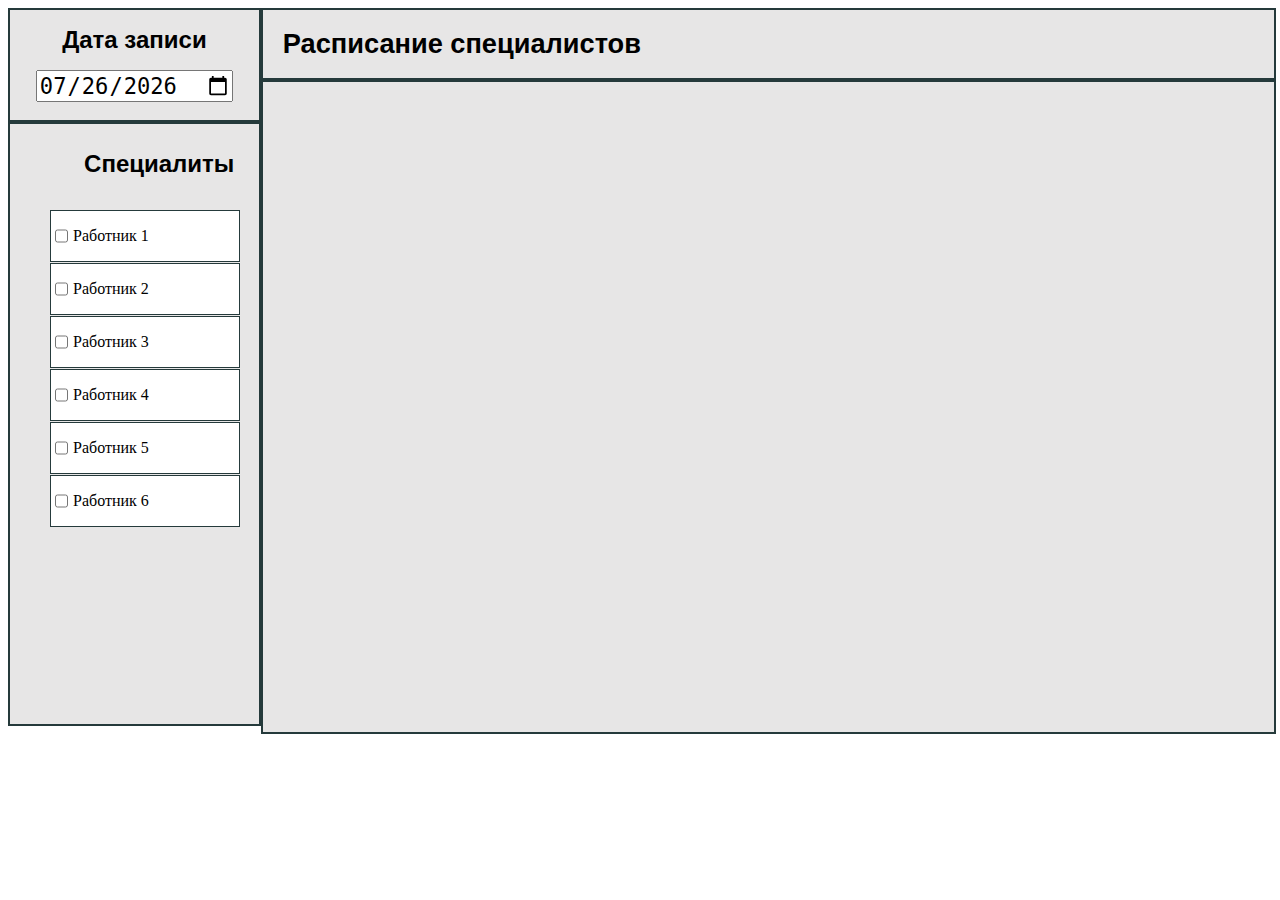
==== index.html @ 59353f58 "Исправление мелких ошибок" ====
<!DOCTYPE html>
<html lang='ru'>

<head>
    <meta charset='utf-8'>
    <title>Запись на прием</title>
    
</head>

<link rel="stylesheet" href="style.css">

<body>

    <div class = "allContent">

        <div class ="sidePanel">
            <div class ="recordDate">
                <div class="recordDateInner">
                    <h1>Дата записи</h1>
                    <input type="date" id="defaultDate"></input>
                </div>
            </div>
            <div class="workersList">
                <ul id="workersListTitle">
                    <h1 id="sidePanelTitle">Специалиты</h1>
                    <!-- <button id="filter" ></button> -->
                </ul>
                <ul class="workersListUl">
                    <!-- id="workerSelect" -->
                    <li >
                        <input type="checkbox">
                        <p>Работник 1</p>
                    </li>
                    <li >
                        <input type="checkbox">
                        <p>Работник 2</p>
                    </li>
                    <li>
                        <input type="checkbox">
                        <p>Работник 3</p>
                    </li>
                    <li>
                        <input type="checkbox">
                        <p>Работник 4</p>
                    </li>
                    <li>
                        <input type="checkbox">
                        <p>Работник 5</p>
                    </li> 
                    <li>
                        <input type="checkbox">
                        <p>Работник 6</p>
                    </li> 
                    
                </ul>
            </div>
        </div>

        <div class="mainContent">
            <div class="timetableTitle">
                <h1>Расписание специалистов</h1>
            </div>
            <div class="timetableContent">
                <ul class="timeTable"></ul>
            </div>
        </div>
        
    </div>

    <script src="scripts/addWorker.js"></script>
    <script src="scripts/defaultDate.js"></script>

</body>

</html>
---- style.css ----
body {
}

/* Стили для всего докомента */

.allContent{
    float: left;
    height: 100%;
    width: 100%;
}

.mainContent{
    height: 100%;
    float: left;
    width: 80%;
}

.sidePanel{
    width: 20%;
    height: 100%;
    float: left;
    min-height: 750px;
}

.recordDate{
    width: 100% - 4px;
    height: 100%;
    background-color: aqua;
    text-align: center;
}



/* Стили для поля выбора даты */

.recordDate{
    background-color: #e7e6e6;
    border: 2px solid #253a3b;
    height: 18%;
  }

.recordDateInner{
    display: inline-block;
    padding-bottom: 7%;
}

.recordDateInner h1{
    font-family: "Arial", sans-serif;
    font-size: 150%;
}

.recordDateInner input[type="date"] {
    font-size: 170%; 
  }



/* Стили для списка "Специалисты" */

.workersList{
    background-color: #e7e6e6;
    border: 2px solid #253a3b;
    height: 100%;
    overflow-y: auto;
    max-height: 600px;
    min-height: 600px;
}

.workersListUl li{
    display: flex; 
    width: 90%;
    margin-bottom: 1px;
    background-color: white;
    border: 1px solid #253a3b;
}

.workersListUl li > * {
    margin-right: 5px;
}

#workersListTitle {
    display: flex;
    flex-direction: row;
    list-style: none;
    padding: 0;
    margin: 10px;
    text-align: center; 
  }

#sidePanelTitle{
    margin-right: 15px;
    margin-left: 28%;
    font-size: 150%;
    font-family: "Arial", sans-serif;
}


#filter{
    display: inline-block;
    margin-top: 9%;
    height: 20px;
    width: 20px;
}

/* Стили для рассписания работы */

.timetableTitle{
    width: 100%;
    height: 100%;
    font-family: "Arial", sans-serif;
    background-color: #e7e6e6;
    border: 2px solid #253a3b;
}

.timetableTitle h1{
    margin-left: 20px;
    font-size: 170%;
}

.timetableContent{
    display: flex;
    flex-direction: row;
    list-style: none;
    width: 100%;
    height: 100%;
    min-height: 650px;
    background-color: #e7e6e6;
    border: 2px solid #253a3b;
}

.timetableContent li{
    display: inline-block;
    margin-right: 30px;
}

.schedule{
    display: flex;
    justify-content: center;
    flex-direction: column;
    width: 100%;
    background-color: aqua;
    padding-top: 0;
    width: 200px;
}

.schedule li{
    background-color: #eee;
    border-top: 1px solid #ddd;
    border-bottom: 1px solid #ddd;
    margin-left: -50px;
    margin-right: -10px;
    font-size: 18px;
    color: black;
}

.schedule li:hover{
    background-color: #ddd;
}

.oneWorker{
    color: #ddd;
    background-color: #A9A9A9;
    display: flex;
    text-align: center;
    border-top-right-radius: 5px;
    border-top-left-radius: 5px;
    padding: 10px;
    margin-bottom: 20px;
}

.date{
    background-color: #393939;
    width: 100%;
    margin-top: -10px;
    margin-left: -10px;
    padding-right: 10px;
    padding-left: 10px;
    padding-top: 10px;
    padding-bottom: 10px;
    border-top-left-radius: 5px;
    border-top-right-radius: 5px;
    font-size: large;
}

.FIO{
    background-color: #6D6D6D;
    margin-left: -10px;
    margin-right: -10px;
    padding-top: 10px;
    padding-bottom: 10px;
    font-size: large;
}
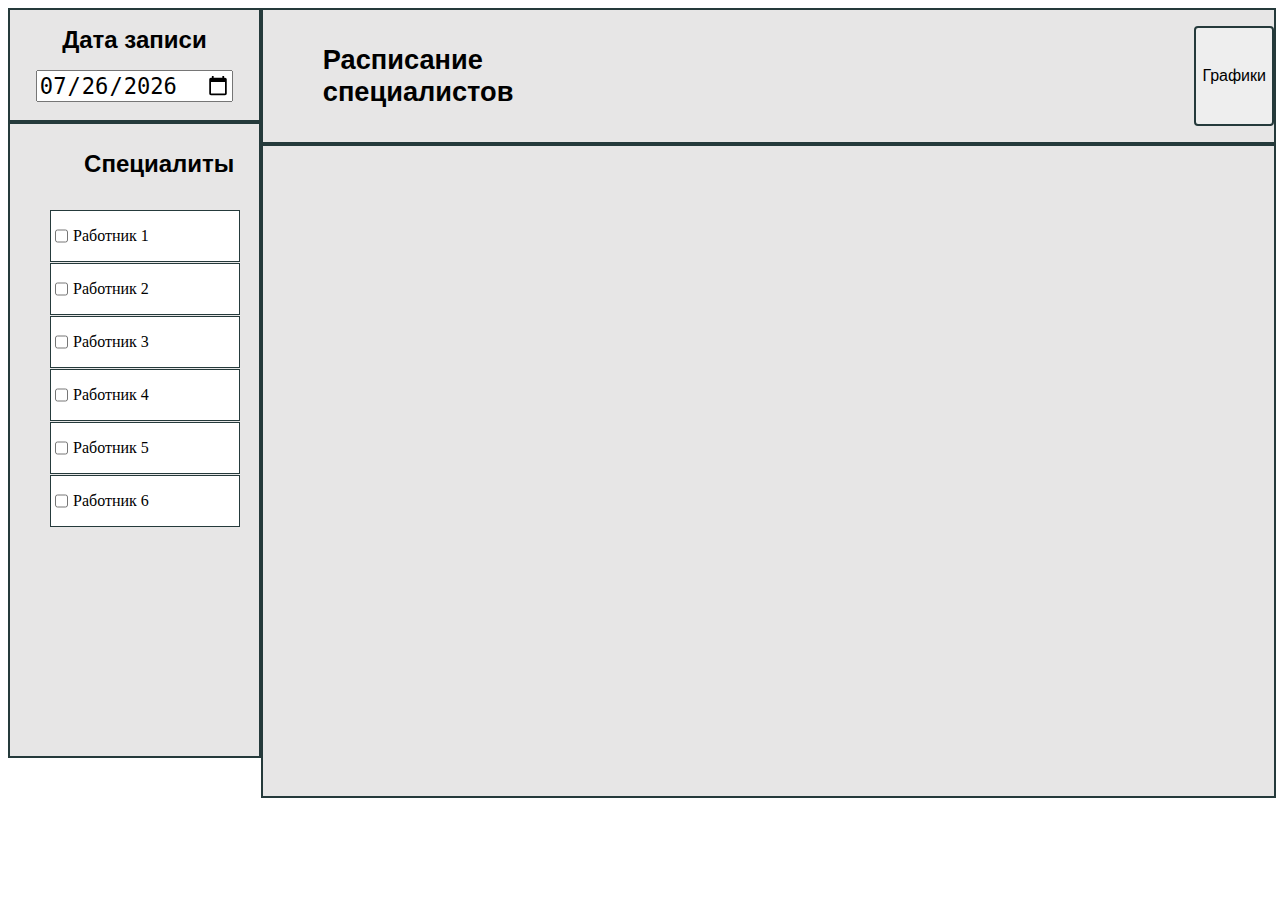
==== commit 81ae439a: "Добавлена страничка "графики". Добавлен график занятости." ====
--- a/index.html
+++ b/index.html
@@ -58,7 +58,10 @@
 
         <div class="mainContent">
             <div class="timetableTitle">
+                <ul class="timetableTitleUl">
                 <h1>Расписание специалистов</h1>
+                <button id="chart" onclick="window.location.href = 'chart.html'">Графики</button>
+                </ul>               
             </div>
             <div class="timetableContent">
                 <ul class="timeTable"></ul>
--- a/style.css
+++ b/style.css
@@ -62,8 +62,8 @@
     border: 2px solid #253a3b;
     height: 100%;
     overflow-y: auto;
-    max-height: 600px;
-    min-height: 600px;
+    max-height: 632px;
+    min-height: 632px;
 }
 
 .workersListUl li{
@@ -110,6 +110,27 @@
     font-family: "Arial", sans-serif;
     background-color: #e7e6e6;
     border: 2px solid #253a3b;
+}
+.timetableTitleUl{
+    display: flex;
+    flex-direction: row;
+}
+
+#chart{
+    display: inline-block;
+    width: 90px;
+    margin-left: 67%;
+    font-size: 16px;
+    text-align: center;
+    cursor: pointer;
+    background-color: #eee;
+    border: 2px solid #253a3b;
+    border-radius: 4px;
+    transition: background-color 0.3s ease;
+}
+
+#chart:hover {
+    background-color: #ddd;
 }
 
 .timetableTitle h1{
@@ -190,3 +211,16 @@
     padding-bottom: 10px;
     font-size: large;
 }
+
+/* Стили для таблиц */
+
+#diagramEmployment_InternalHeader th{
+    padding-right: 10px;
+}
+
+#diagramEmployment_content td{
+    vertical-align: bottom;
+      text-align: center;
+      padding: 10px;
+      font-weight: bold;
+}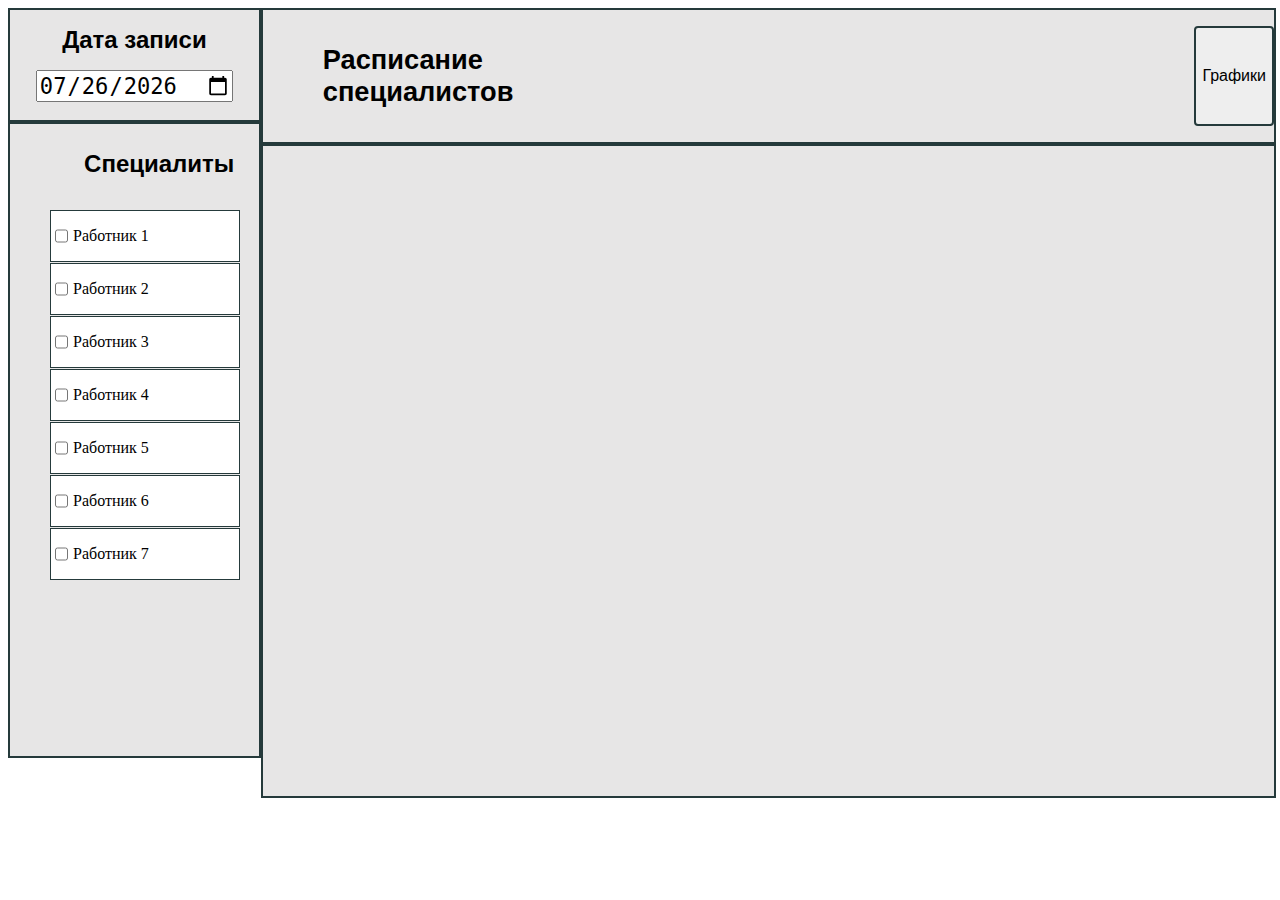
==== commit 8ca42408: "Добавление: Изменение данных при изменении даты" ====
--- a/index.html
+++ b/index.html
@@ -4,17 +4,19 @@
 <head>
     <meta charset='utf-8'>
     <title>Запись на прием</title>
-    
+
+    <script src="scripts/defaultDate.js" defer></script>
+    <script src="scripts/addList.js" defer></script>
 </head>
 
 <link rel="stylesheet" href="style.css">
 
 <body>
 
-    <div class = "allContent">
+    <div class="allContent">
 
-        <div class ="sidePanel">
-            <div class ="recordDate">
+        <div class="sidePanel">
+            <div class="recordDate">
                 <div class="recordDateInner">
                     <h1>Дата записи</h1>
                     <input type="date" id="defaultDate"></input>
@@ -23,35 +25,37 @@
             <div class="workersList">
                 <ul id="workersListTitle">
                     <h1 id="sidePanelTitle">Специалиты</h1>
-                    <!-- <button id="filter" ></button> -->
                 </ul>
                 <ul class="workersListUl">
-                    <!-- id="workerSelect" -->
-                    <li >
-                        <input type="checkbox">
+                    <li>
+                        <input type="checkbox" class="addList">
                         <p>Работник 1</p>
                     </li>
-                    <li >
-                        <input type="checkbox">
+                    <li>
+                        <input type="checkbox" class="addList">
                         <p>Работник 2</p>
                     </li>
                     <li>
-                        <input type="checkbox">
+                        <input type="checkbox" class="addList">
                         <p>Работник 3</p>
                     </li>
                     <li>
-                        <input type="checkbox">
+                        <input type="checkbox" class="addList">
                         <p>Работник 4</p>
                     </li>
                     <li>
-                        <input type="checkbox">
+                        <input type="checkbox" class="addList">
                         <p>Работник 5</p>
-                    </li> 
+                    </li>
                     <li>
-                        <input type="checkbox">
+                        <input type="checkbox" class="addList">
                         <p>Работник 6</p>
-                    </li> 
-                    
+                    </li>
+                    <li>
+                        <input type="checkbox" class="addList">
+                        <p>Работник 7</p>
+                    </li>
+
                 </ul>
             </div>
         </div>
@@ -59,19 +63,18 @@
         <div class="mainContent">
             <div class="timetableTitle">
                 <ul class="timetableTitleUl">
-                <h1>Расписание специалистов</h1>
-                <button id="chart" onclick="window.location.href = 'chart.html'">Графики</button>
-                </ul>               
+                    <h1>Расписание специалистов</h1>
+                    <button id="chart" onclick="window.location.href = 'chart.html'">Графики</button>
+                </ul>
             </div>
             <div class="timetableContent">
                 <ul class="timeTable"></ul>
             </div>
         </div>
-        
+
     </div>
 
-    <script src="scripts/addWorker.js"></script>
-    <script src="scripts/defaultDate.js"></script>
+
 
 </body>
 
--- a/style.css
+++ b/style.css
@@ -114,23 +114,6 @@
 .timetableTitleUl{
     display: flex;
     flex-direction: row;
-}
-
-#chart{
-    display: inline-block;
-    width: 90px;
-    margin-left: 67%;
-    font-size: 16px;
-    text-align: center;
-    cursor: pointer;
-    background-color: #eee;
-    border: 2px solid #253a3b;
-    border-radius: 4px;
-    transition: background-color 0.3s ease;
-}
-
-#chart:hover {
-    background-color: #ddd;
 }
 
 .timetableTitle h1{
@@ -212,7 +195,37 @@
     font-size: large;
 }
 
-/* Стили для таблиц */
+/* Стили для диаграмм */
+
+
+.charts_wrapper{
+    display: flex;
+    justify-content: space-between;
+}
+
+.back_to_index{
+    position: relative;
+    float: left;
+    margin-top: 20px;
+    font-family: "Arial", sans-serif;
+    color: black;
+    width: 90px;
+    font-size: 16px;
+    text-align: center;
+    background-color: #eee;
+    border: 2px solid #253a3b;
+    border-radius: 4px;
+    transition: background-color 0.3s ease;
+    text-decoration: none;
+}
+
+.back_to_index:hover {
+    background-color: #ddd;
+}
+
+#diagramEmployment{
+    border-bottom: 2px solid #253a3b
+}
 
 #diagramEmployment_InternalHeader th{
     padding-right: 10px;
@@ -220,7 +233,57 @@
 
 #diagramEmployment_content td{
     vertical-align: bottom;
-      text-align: center;
-      padding: 10px;
-      font-weight: bold;
-}+    text-align: center;
+    padding: 10px;
+    font-weight: bold;
+    min-height: 20px;
+}
+
+#diagramEmploymentAll{
+    border-bottom: 2px solid #253a3b
+}
+
+#diagramEmploymentAll_InternalHeader th{
+    padding-right: 10px;
+}
+
+#diagramEmploymentAll_content td{
+    vertical-align: bottom;
+    text-align: center;
+    padding: 10px;
+    font-weight: bold;
+    min-height: 20px;
+}
+
+#diagramDayOfTheWeek{
+    border-bottom: 2px solid #253a3b
+}
+
+#diagramDayOfTheWeek_InternalHeader th{
+    padding-right: 10px;
+}
+
+#diagramDayOfTheWeek_content td{
+    vertical-align: bottom;
+    text-align: center;
+    padding: 10px;
+    font-weight: bold;
+    min-height: 20px;
+}
+
+#chart{
+    display: inline-block;
+    width: 90px;
+    margin-left: 67%;
+    font-size: 16px;
+    text-align: center;
+    cursor: pointer;
+    background-color: #eee;
+    border: 2px solid #253a3b;
+    border-radius: 4px;
+    transition: background-color 0.3s ease;
+}
+
+#chart:hover {
+    background-color: #ddd;
+}
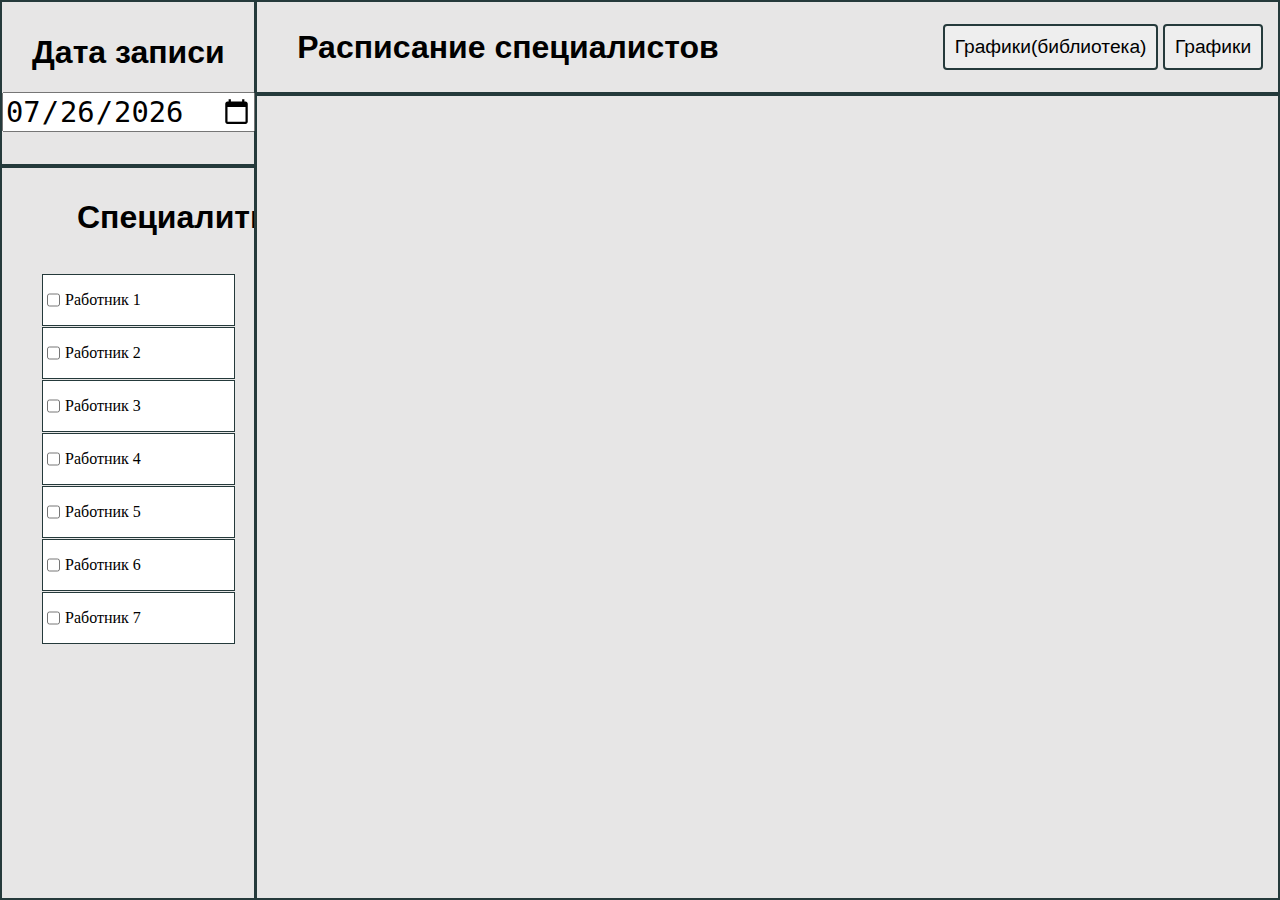
==== commit 7e15e267: "Добавлено: Графики через Apache echarts issues 9, issues 11, issues 4" ====
--- a/index.html
+++ b/index.html
@@ -9,12 +9,10 @@
     <script src="scripts/addList.js" defer></script>
 </head>
 
-<link rel="stylesheet" href="style.css">
+<link rel="stylesheet" href="styles/indexStyle.css">
 
 <body>
-
     <div class="allContent">
-
         <div class="sidePanel">
             <div class="recordDate">
                 <div class="recordDateInner">
@@ -64,18 +62,18 @@
             <div class="timetableTitle">
                 <ul class="timetableTitleUl">
                     <h1>Расписание специалистов</h1>
-                    <button id="chart" onclick="window.location.href = 'chart.html'">Графики</button>
+                    <div class="buttons">
+                        <button class="chartButton"
+                            onclick="window.location.href = 'echarts.html'">Графики(библиотека)</button>
+                        <button class="chartButton" onclick="window.location.href = 'chart.html'">Графики</button>
+                    </div>
                 </ul>
             </div>
             <div class="timetableContent">
                 <ul class="timeTable"></ul>
             </div>
         </div>
-
     </div>
-
-
-
 </body>
 
 </html>--- a/styles/indexStyle.css
+++ b/styles/indexStyle.css
@@ -0,0 +1,229 @@
+body {
+    margin: 0px;
+    height: 100%;
+}
+
+html {
+    height: 100%;
+}
+
+/* Стили для докомента в целом*/
+
+.allContent {
+    float: left;
+    height: 100%;
+    width: calc(100% - 4px);
+    font-size: 16px;
+}
+
+
+.mainContent {
+    position: relative;
+    z-index: 1;
+    left: 20%;
+    height: 100%;
+    float: left;
+    width: 80%;
+}
+
+.sidePanel {
+    position: fixed;
+    width: 20%;
+    height: 100%;
+    float: left;
+}
+
+.recordDate {
+    width: 100% - 4px;
+    height: 100%;
+    text-align: center;
+}
+
+/* Стили для поля выбора даты */
+
+.recordDate {
+    display: flex;
+    background-color: #e7e6e6;
+    border: 2px solid #253a3b;
+    height: 18%;
+}
+
+.recordDateInner {
+    display: flex;
+    flex-direction: column;
+    margin: auto;
+}
+
+.recordDateInner h1 {
+    margin-top: 0;
+    font-family: "Arial", sans-serif;
+    font-size: 2rem;
+}
+
+.recordDateInner input[type="date"] {
+    font-size: 1.8rem;
+}
+
+
+
+/* Стили для списка "Специалисты" */
+
+.workersList {
+    background-color: #e7e6e6;
+    border: 2px solid #253a3b;
+    min-height: calc(82% - 8px);
+    overflow-y: auto;
+}
+
+.workersListUl li {
+    display: flex;
+    width: 90%;
+    margin-bottom: 1px;
+    background-color: white;
+    border: 1px solid #253a3b;
+}
+
+.workersListUl li>* {
+    margin-right: 5px;
+}
+
+#workersListTitle {
+    display: flex;
+    flex-direction: row;
+    list-style: none;
+    padding: 0;
+    margin: 10px;
+    text-align: center;
+}
+
+#sidePanelTitle {
+    margin-right: 15px;
+    margin-left: 28%;
+    font-size: 2rem;
+    font-family: "Arial", sans-serif;
+}
+
+/* Стили для рассписания работы */
+
+.timetableTitle {
+    position: fixed;
+    z-index: 1;
+    display: flex;
+    width: calc(80% - 3px);
+    height: 10%;
+    font-family: "Arial", sans-serif;
+    background-color: #e7e6e6;
+    border: 2px solid #253a3b;
+}
+
+.timetableTitleUl {
+    width: 100%;
+    margin-top: auto;
+    margin-bottom: auto;
+    padding-right: 15px;
+    display: flex;
+    flex-direction: row;
+    justify-content: space-between;
+}
+
+.timetableTitle h1 {
+    font-size: 2rem;
+    width: 60%;
+}
+
+.buttons {
+    margin-top: auto;
+    margin-bottom: auto;
+}
+
+.chartButton {
+    height: 100%;
+    font-size: 1.2rem;
+
+    padding: 10px;
+    text-align: center;
+    cursor: pointer;
+    background-color: #eee;
+    border: 2px solid #253a3b;
+    border-radius: 4px;
+    transition: background-color 0.3s ease;
+}
+
+.chartButton:hover {
+    background-color: #ddd;
+}
+
+.timetableContent {
+    z-index: 2;
+    position: relative;
+    top: calc(10% + 4px);
+    display: flex;
+    flex-direction: row;
+    min-height: calc(90% - 8px);
+    width: 100%;
+    background-color: #e7e6e6;
+    border: 2px solid #253a3b;
+}
+
+.timetableContent li {
+    display: inline-block;
+    margin-right: 30px;
+}
+
+.schedule {
+    display: flex;
+    justify-content: center;
+    flex-direction: column;
+    width: 100%;
+    background-color: aqua;
+    padding-top: 0;
+    width: 200px;
+}
+
+.schedule li {
+    background-color: #eee;
+    border-top: 1px solid #ddd;
+    border-bottom: 1px solid #ddd;
+    margin-left: -50px;
+    margin-right: -10px;
+    font-size: 1.1rem;
+    color: black;
+}
+
+.schedule li:hover {
+    background-color: #ddd;
+}
+
+.oneWorker {
+    color: #ddd;
+    background-color: #A9A9A9;
+    display: flex;
+    text-align: center;
+    border-top-right-radius: 5px;
+    border-top-left-radius: 5px;
+    padding: 10px;
+    margin-bottom: 20px;
+}
+
+.date {
+    background-color: #393939;
+    width: 100%;
+    margin-top: -10px;
+    margin-left: -10px;
+    padding-right: 10px;
+    padding-left: 10px;
+    padding-top: 10px;
+    padding-bottom: 10px;
+    border-top-left-radius: 5px;
+    border-top-right-radius: 5px;
+    font-size: 1.1rem;
+}
+
+.FIO {
+    background-color: #6D6D6D;
+    margin-left: -10px;
+    margin-right: -10px;
+    padding-top: 10px;
+    padding-bottom: 10px;
+    font-size: 1.1rem;
+}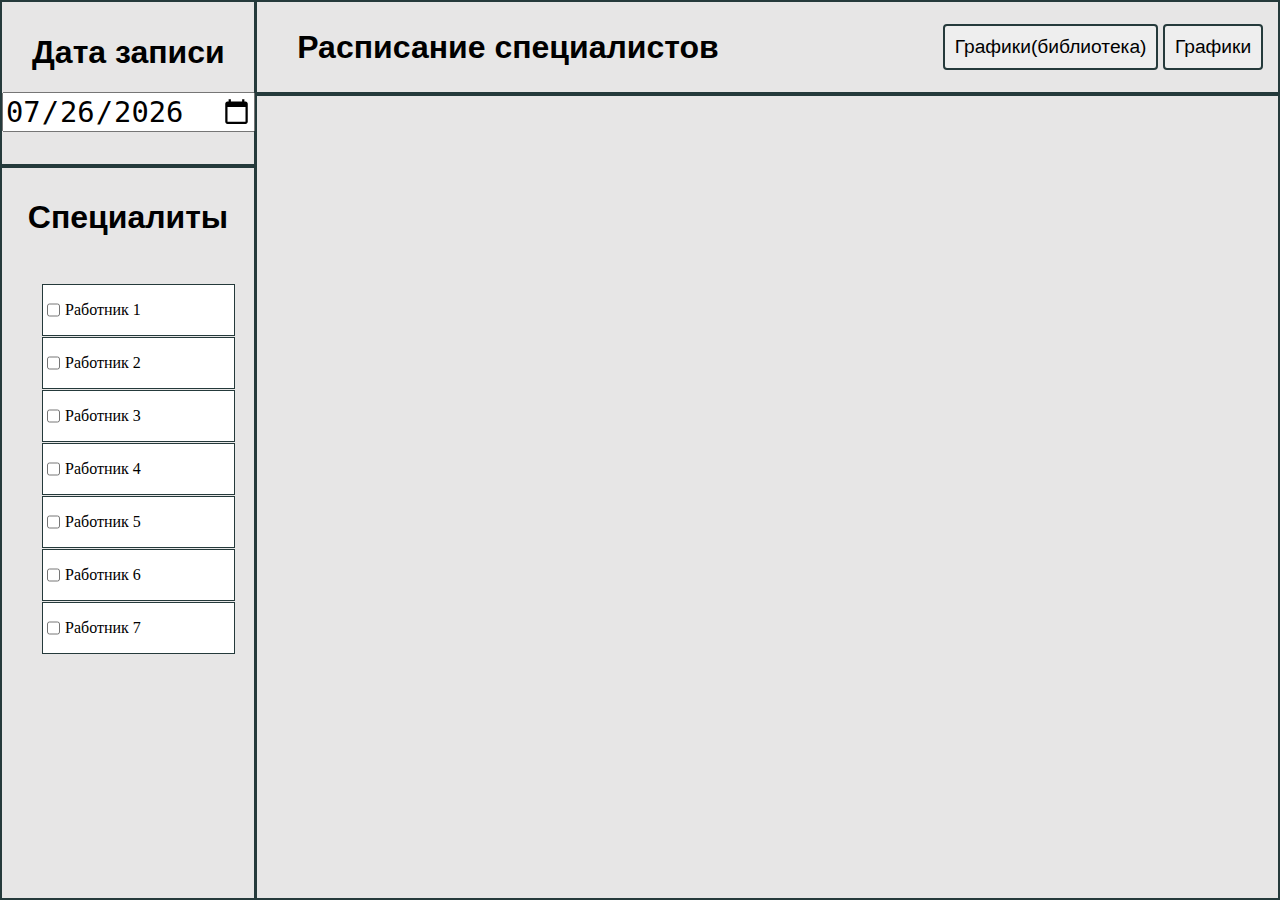
==== commit 58ca689e: "мелкие исправления" ====
--- a/index.html
+++ b/index.html
@@ -21,9 +21,9 @@
                 </div>
             </div>
             <div class="workersList">
-                <ul id="workersListTitle">
+                <div id="workersListTitle">
                     <h1 id="sidePanelTitle">Специалиты</h1>
-                </ul>
+                </div>
                 <ul class="workersListUl">
                     <li>
                         <input type="checkbox" class="addList">
@@ -53,7 +53,6 @@
                         <input type="checkbox" class="addList">
                         <p>Работник 7</p>
                     </li>
-
                 </ul>
             </div>
         </div>
--- a/styles/indexStyle.css
+++ b/styles/indexStyle.css
@@ -19,7 +19,6 @@
 
 .mainContent {
     position: relative;
-    z-index: 1;
     left: 20%;
     height: 100%;
     float: left;
@@ -69,6 +68,8 @@
 /* Стили для списка "Специалисты" */
 
 .workersList {
+    display: flex;
+    flex-direction: column;
     background-color: #e7e6e6;
     border: 2px solid #253a3b;
     min-height: calc(82% - 8px);
@@ -93,12 +94,11 @@
     list-style: none;
     padding: 0;
     margin: 10px;
-    text-align: center;
+    justify-content: center;
 }
 
 #sidePanelTitle {
-    margin-right: 15px;
-    margin-left: 28%;
+    text-align: center;
     font-size: 2rem;
     font-family: "Arial", sans-serif;
 }
@@ -154,7 +154,7 @@
 }
 
 .timetableContent {
-    z-index: 2;
+    /* z-index: 2; */
     position: relative;
     top: calc(10% + 4px);
     display: flex;
@@ -167,7 +167,6 @@
 
 .timetableContent li {
     display: inline-block;
-    margin-right: 30px;
 }
 
 .schedule {
@@ -180,7 +179,17 @@
     width: 200px;
 }
 
-.schedule li {
+.appointment {
+    background-color: green;
+    border-top: 1px solid #ddd;
+    border-bottom: 1px solid #ddd;
+    margin-left: -50px;
+    font-size: 1.1rem;
+    color: black;
+    margin-right: -10px;
+}
+
+.freely {
     background-color: #eee;
     border-top: 1px solid #ddd;
     border-bottom: 1px solid #ddd;
@@ -190,10 +199,6 @@
     color: black;
 }
 
-.schedule li:hover {
-    background-color: #ddd;
-}
-
 .oneWorker {
     color: #ddd;
     background-color: #A9A9A9;
@@ -203,6 +208,7 @@
     border-top-left-radius: 5px;
     padding: 10px;
     margin-bottom: 20px;
+    margin-right: 50px;
 }
 
 .date {
